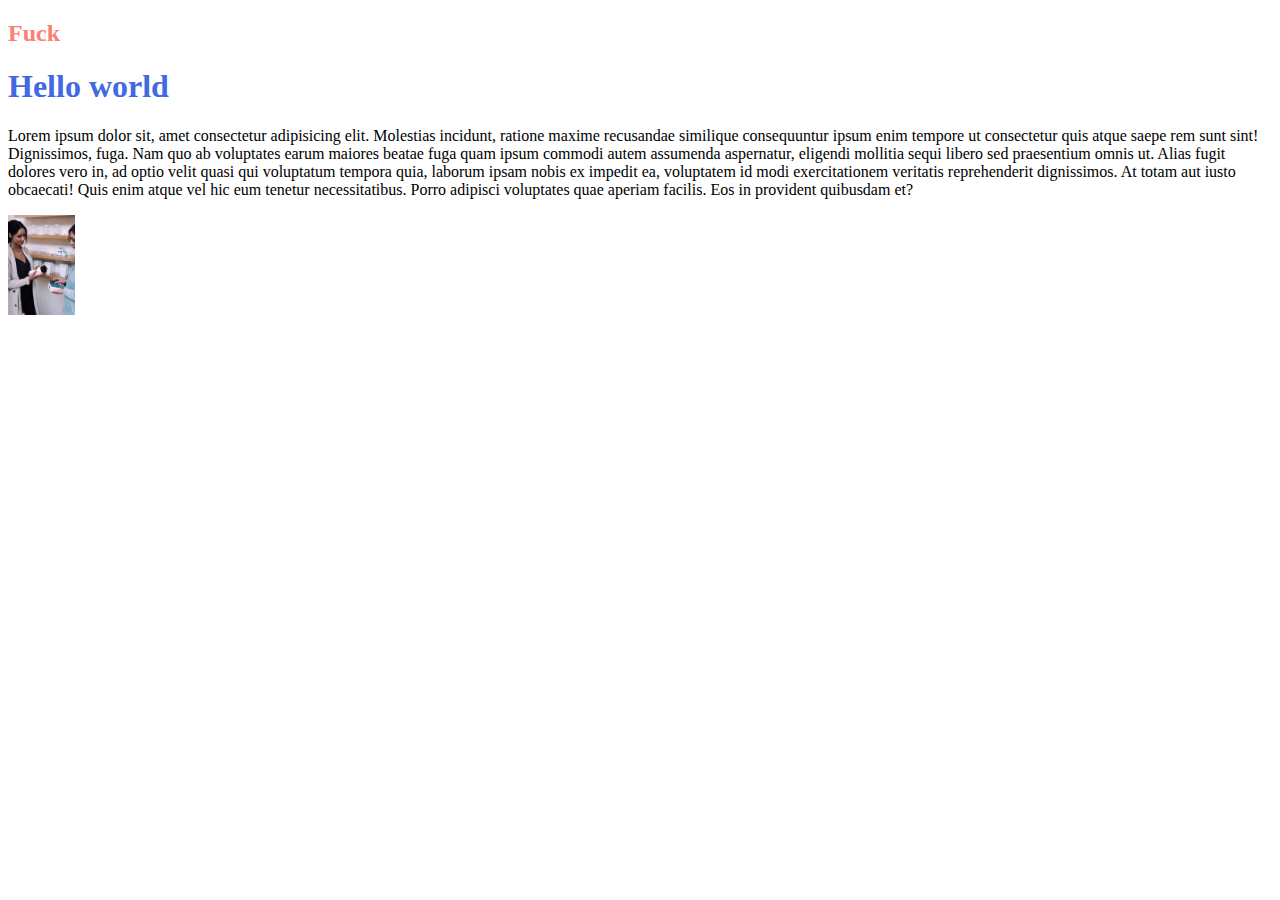
==== Index.html @ b2ecb49e "Add images" ====
<!DOCTYPE html>
<html lang="en">
<head>
    <meta charset="UTF-8">
    <meta name="viewport" content="width=device-width, initial-scale=1.0">
    <meta http-equiv="X-UA-Compatible" content="ie=edge">
    <link rel="stylesheet" href="./css/style.css">
    <style>
        h1 {
            color: royalblue
        }
    </style>
    <title>CCS Crash Course</title>

    <h2 style="color:salmon">Fuck</h2>
    <h3></h3>
</head>
<body>
    <div class="box1">
        <h1>Hello world</h1>
        <p>Lorem ipsum dolor sit, amet consectetur adipisicing elit. Molestias incidunt, ratione maxime recusandae similique consequuntur ipsum enim tempore ut consectetur quis atque saepe rem sunt sint! Dignissimos, fuga. Nam quo ab voluptates earum maiores beatae fuga quam ipsum commodi autem assumenda aspernatur, eligendi mollitia sequi libero sed praesentium omnis ut. Alias fugit dolores vero in, ad optio velit quasi qui voluptatum tempora quia, laborum ipsam nobis ex impedit ea, voluptatem id modi exercitationem veritatis reprehenderit dignissimos. At totam aut iusto obcaecati! Quis enim atque vel hic eum tenetur necessitatibus. Porro adipisci voluptates quae aperiam facilis. Eos in provident quibusdam et?</p>    
    </div>
<img src="Image/photo-1556741533-927182355585.jpg" alt="blank"
weight="100";
height ="100";
>

</body>
</html>
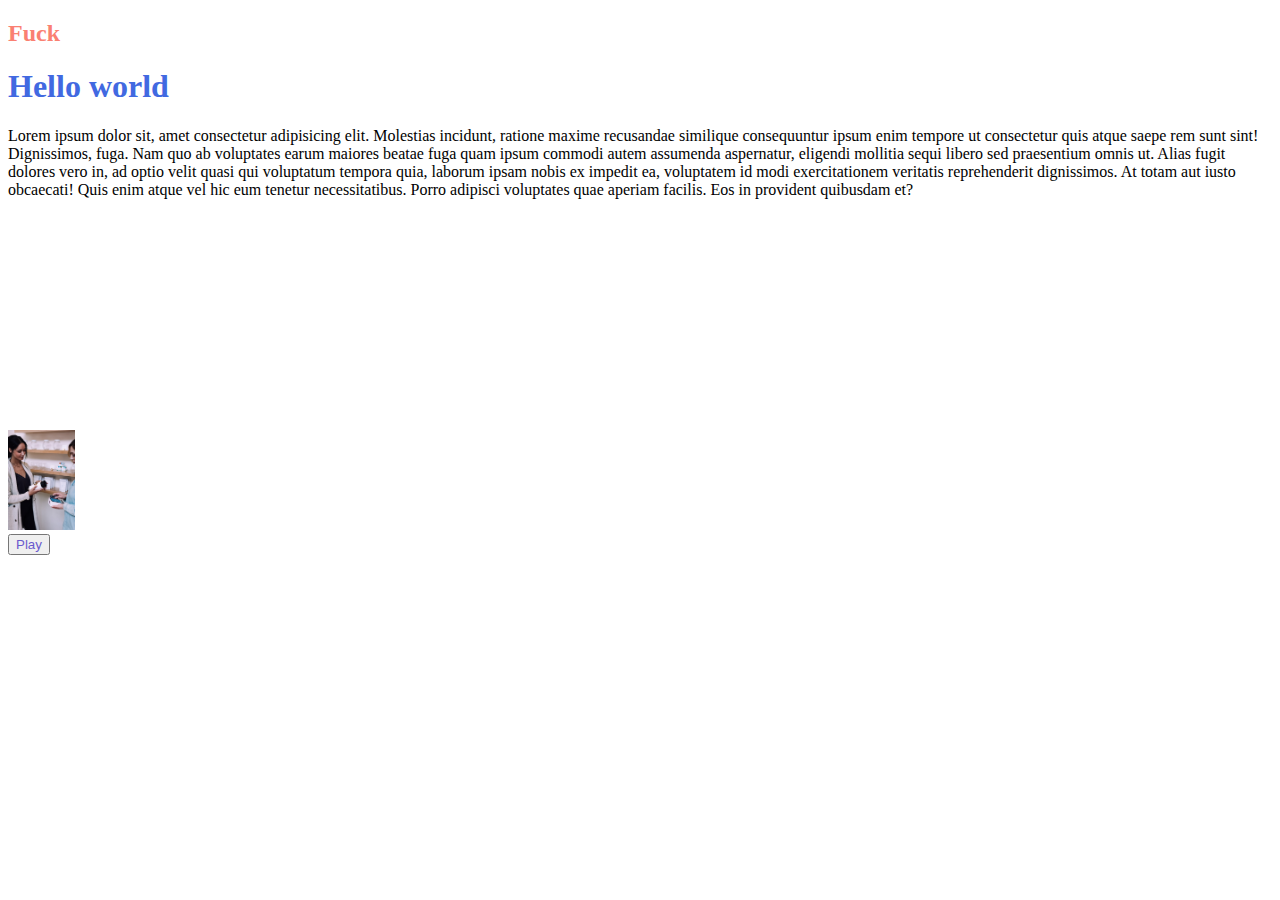
==== commit 2cf57144: "first commit" ====
--- a/Index.html
+++ b/Index.html
@@ -20,10 +20,15 @@
         <h1>Hello world</h1>
         <p>Lorem ipsum dolor sit, amet consectetur adipisicing elit. Molestias incidunt, ratione maxime recusandae similique consequuntur ipsum enim tempore ut consectetur quis atque saepe rem sunt sint! Dignissimos, fuga. Nam quo ab voluptates earum maiores beatae fuga quam ipsum commodi autem assumenda aspernatur, eligendi mollitia sequi libero sed praesentium omnis ut. Alias fugit dolores vero in, ad optio velit quasi qui voluptatum tempora quia, laborum ipsam nobis ex impedit ea, voluptatem id modi exercitationem veritatis reprehenderit dignissimos. At totam aut iusto obcaecati! Quis enim atque vel hic eum tenetur necessitatibus. Porro adipisci voluptates quae aperiam facilis. Eos in provident quibusdam et?</p>    
     </div>
-<img src="Image/photo-1556741533-927182355585.jpg" alt="blank"
+<img src="Image/photo-1556741533-927182355585.jpg" 
+alt="blank"
 weight="100";
 height ="100";
 >
+<iframe width="560" height="315" src="https://www.youtube.com/embed/9YffrCViTVk" frameborder="0" allow="accelerometer; autoplay; encrypted-media; gyroscope; picture-in-picture" allowfullscreen></iframe>
+<div>
+    <button onclick="playVideo()" style="color: slateblue;">Play</button>
+</div>
 
 </body>
 </html>